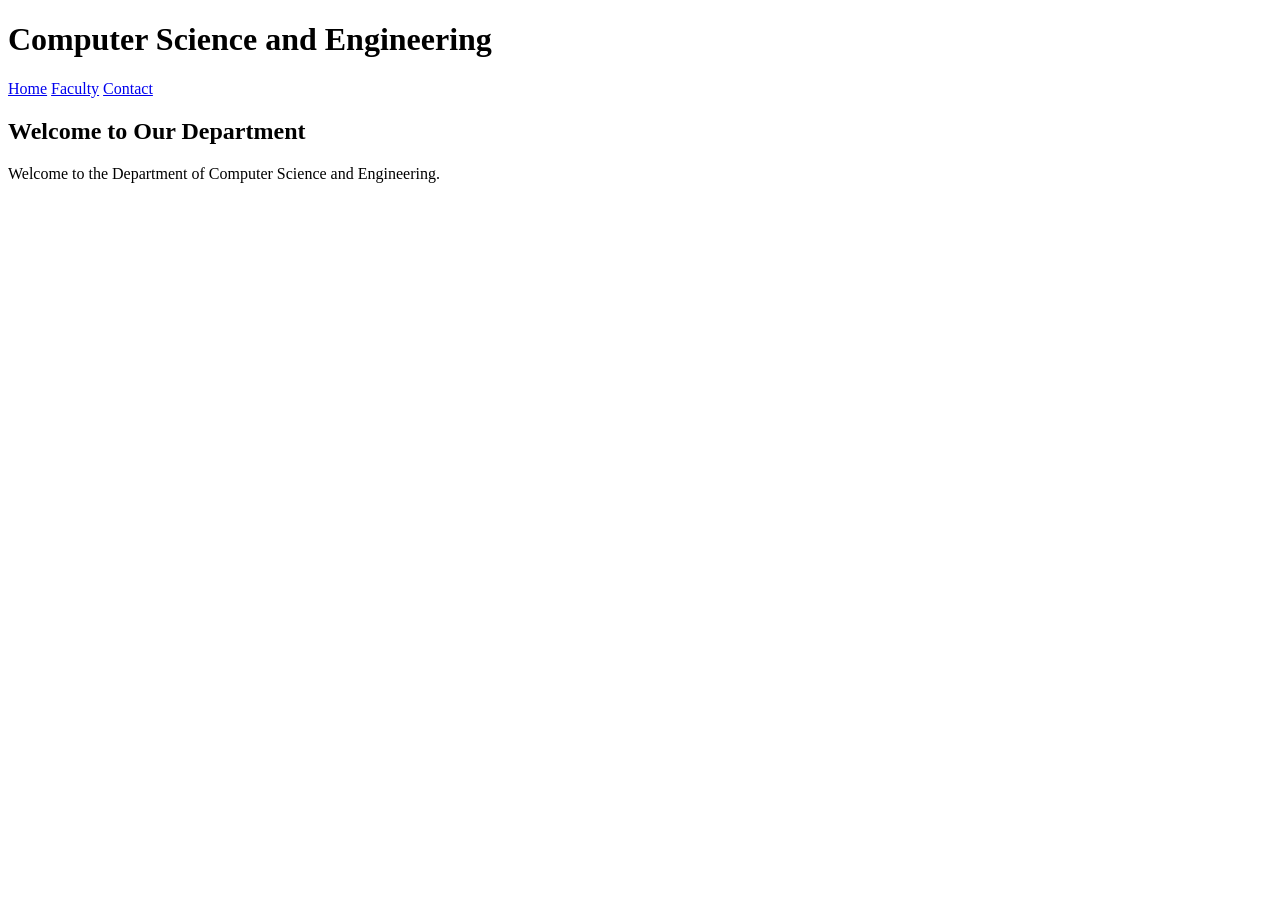
==== index.html @ 38bebcd1 "Add initial index.html for CSE Department website" ====
<!DOCTYPE html>
<html>
<head>
    <title>CSE Department</title>
    <link rel="stylesheet" href="style.css">
</head>
<body>
    <h1>Computer Science and Engineering</h1>
    <nav>
        <a href="index.html">Home</a>
        <a href="faculty.html">Faculty</a>
        <a href="contact.html">Contact</a>
    </nav>
    <h2>Welcome to Our Department</h2>
    <p>Welcome to the Department of Computer Science and Engineering.</p>
</body>
</html>
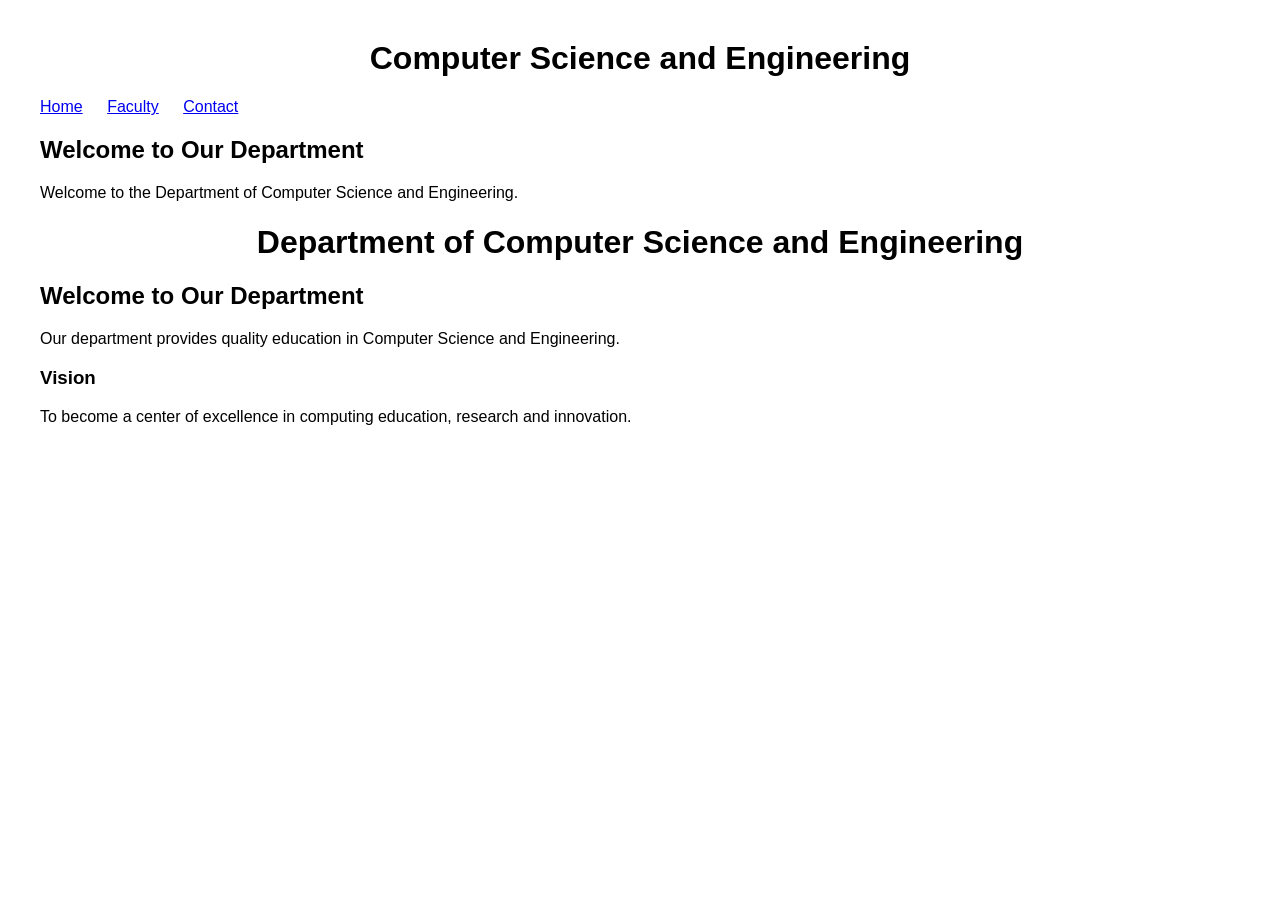
==== commit accebde9: "Add department home page" ====
--- a/index.html
+++ b/index.html
@@ -13,5 +13,11 @@
     </nav>
     <h2>Welcome to Our Department</h2>
     <p>Welcome to the Department of Computer Science and Engineering.</p>
+	
+    <h1>Department of Computer Science and Engineering</h1>
+    <h2>Welcome to Our Department</h2>
+    <p>Our department provides quality education in Computer Science and   Engineering.</p>
+    <h3>Vision</h3>
+    <p>To become a center of excellence in computing education, research and           innovation.</p>
 </body>
 </html>
--- a/style.css
+++ b/style.css
@@ -0,0 +1,6 @@
+body { font-family: Arial, sans-serif; margin: 40px; }
+h1 { text-align: center; }
+nav { margin: 20px 0; }
+nav a { margin-right: 20px; }
+table { border-collapse: collapse; }
+th, td { padding: 10px; }
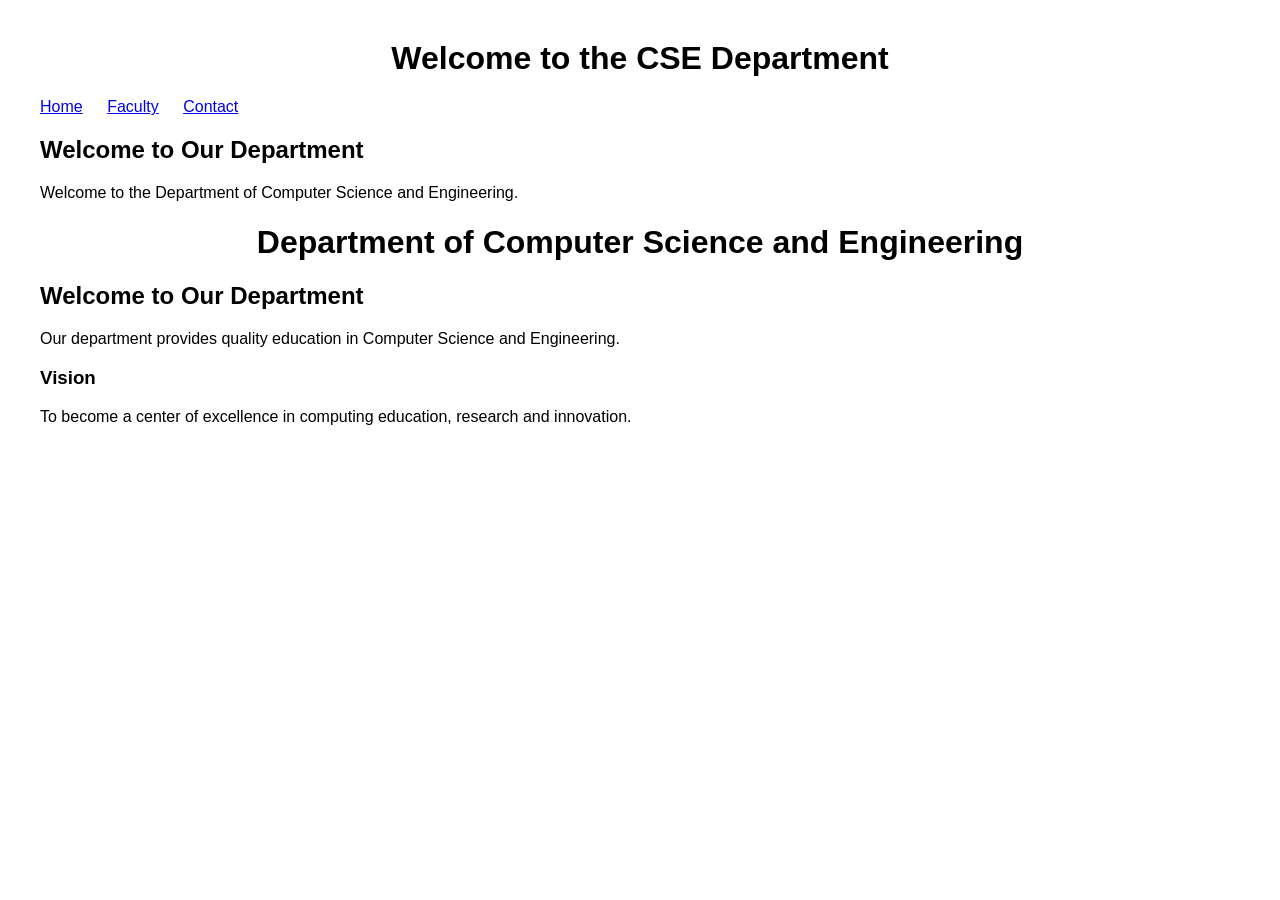
==== commit befaa490: "Update home page heading" ====
--- a/index.html
+++ b/index.html
@@ -5,7 +5,7 @@
     <link rel="stylesheet" href="style.css">
 </head>
 <body>
-    <h1>Computer Science and Engineering</h1>
+    <h1>Welcome to the CSE Department</h1>
     <nav>
         <a href="index.html">Home</a>
         <a href="faculty.html">Faculty</a>
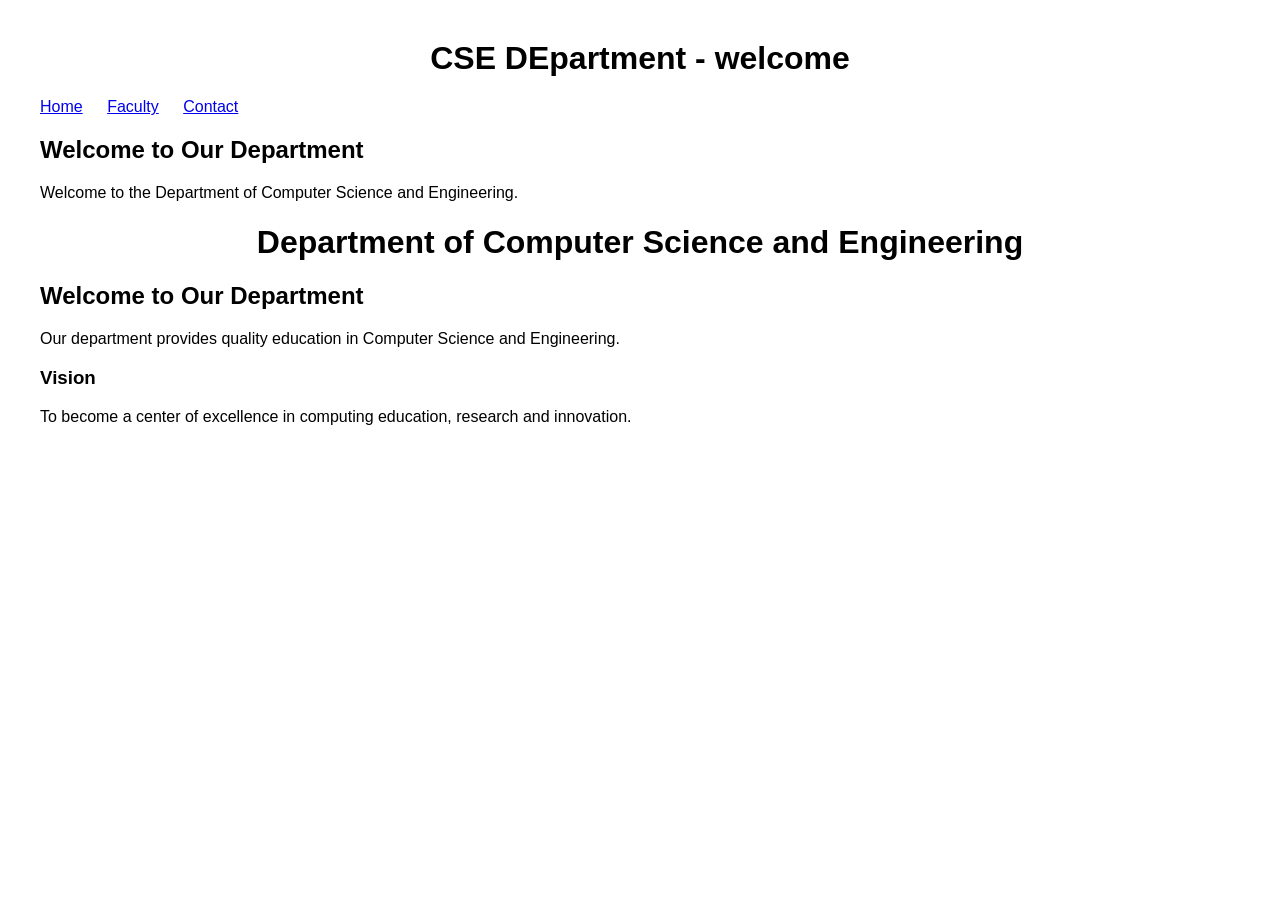
==== commit 6ce58979: "Change home page heading" ====
--- a/index.html
+++ b/index.html
@@ -5,7 +5,7 @@
     <link rel="stylesheet" href="style.css">
 </head>
 <body>
-    <h1>Welcome to the CSE Department</h1>
+    <h1>CSE DEpartment - welcome</h1>
     <nav>
         <a href="index.html">Home</a>
         <a href="faculty.html">Faculty</a>
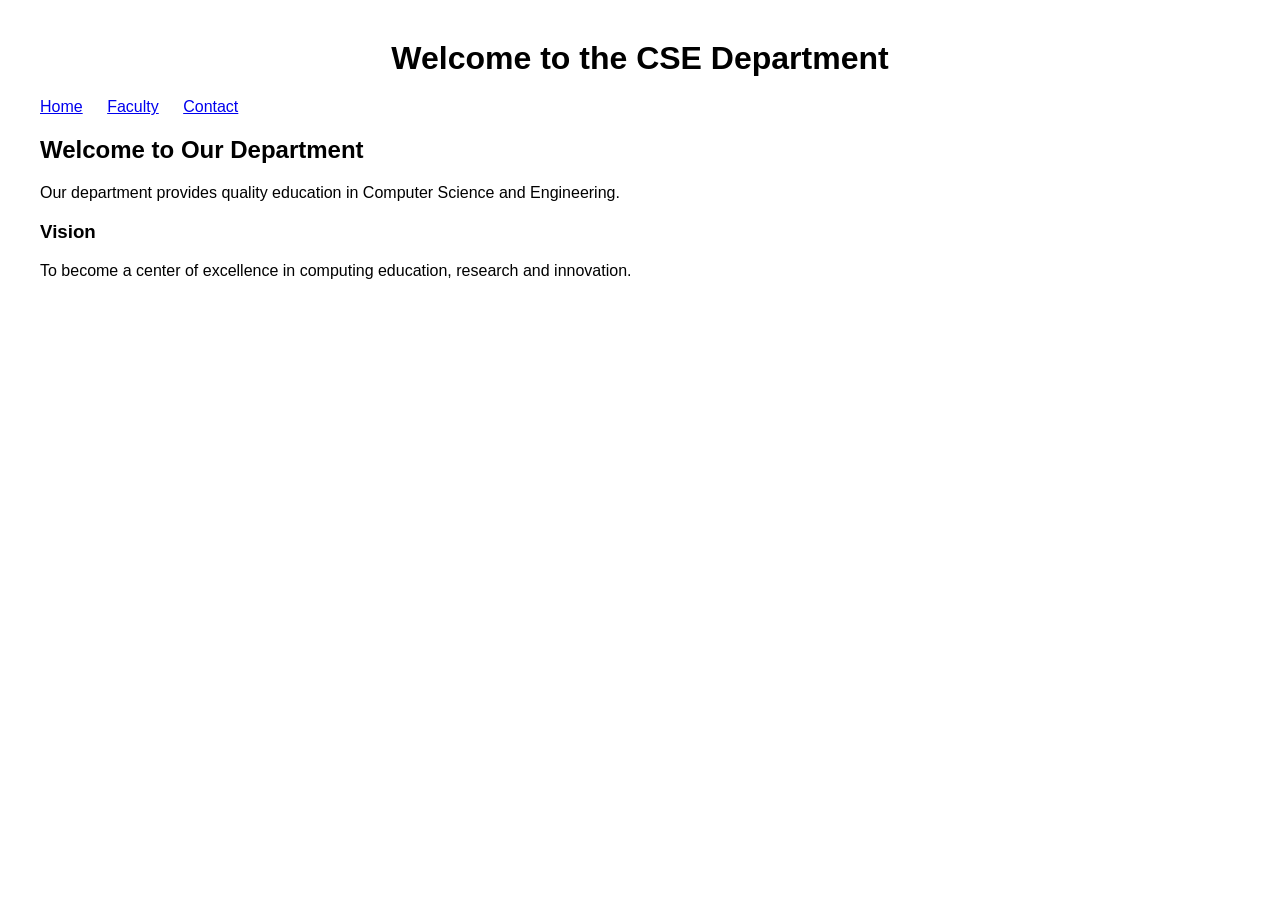
==== commit 245dfc6d: "Clean up index.html structure" ====
--- a/index.html
+++ b/index.html
@@ -5,19 +5,15 @@
     <link rel="stylesheet" href="style.css">
 </head>
 <body>
-    <h1>CSE DEpartment - welcome</h1>
+    <h1>Welcome to the CSE Department</h1>
     <nav>
         <a href="index.html">Home</a>
         <a href="faculty.html">Faculty</a>
         <a href="contact.html">Contact</a>
     </nav>
     <h2>Welcome to Our Department</h2>
-    <p>Welcome to the Department of Computer Science and Engineering.</p>
-	
-    <h1>Department of Computer Science and Engineering</h1>
-    <h2>Welcome to Our Department</h2>
-    <p>Our department provides quality education in Computer Science and   Engineering.</p>
+    <p>Our department provides quality education in Computer Science and Engineering.</p>
     <h3>Vision</h3>
-    <p>To become a center of excellence in computing education, research and           innovation.</p>
+    <p>To become a center of excellence in computing education, research and innovation.</p>
 </body>
-</html>
+</html>
